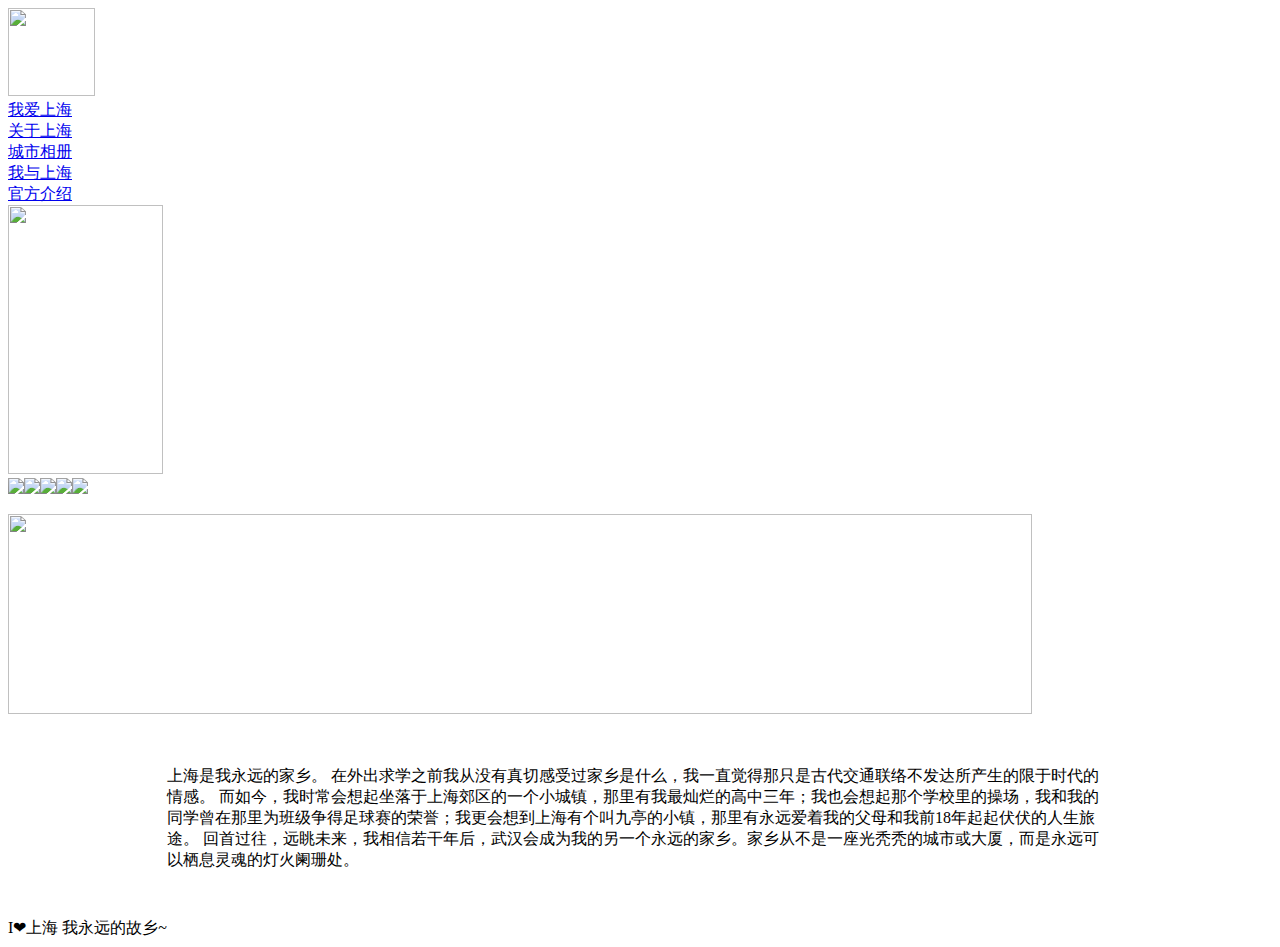
==== index.html @ f1bee692 "Add files via upload" ====
<!doctype html>
<html>
<head>
<meta charset="utf-8">
<title>I❤上海</title>
<LINK rel=stylesheet type=text/css href="css/css.css">

<script src="js/js.js" type="text/javascript"></script>
</head>

<body>
<div id="shanghai">
  <div id="top">
    <div id="logo"><a href="index.html"><img src="images/logo.png" width="87" height="88"></a></div>
  </div>
  <div id="main">
    <div id="Bar">
      <div id="bar01"><a href="index.html">我爱上海</a></div>
      <div id="bar01"><a href="web/about.html">关于上海</a></div>
      <div id="bar01"><a href="web/photo.html">城市相册</a></div>
	  <div id="bar01"><a href="web/memory.html">我与上海</a></div>
	  <div id="bar01"><a href="web/reflection.html">官方介绍</a></div>
      <div id="pic01"><img src="images/pic01.jpg" width="155" height="269"></div>
    </div>
    <div id="content1"><DIV id=idContainer2 class=container>
<TABLE id=idSlider2 border=0 cellSpacing=0 cellPadding=0>
  <TBODY>
  <TR>
    <TD class=td_f><A href="#" ><IMG src="images/path.jpg"></A></TD>
	<TD class=td_f><A href="#" ><IMG src="images/classroom.jpg"></A></TD>
	<TD class=td_f><A href="#" ><IMG src="images/pool.jpg"></A></TD>
	<TD class=td_f><A href="#"><IMG src="images/class.jpg"></A></TD>
	<TD class=td_f><A href="#"><IMG src="images/玩.jpg"></A></TD>
   </TR></TBODY></TABLE>
<UL id=idNum class=num></UL>
</DIV>

<script src="js/js2.js" type="text/javascript"></script>
</div>
  </div>
  <div id="main04"><img src="images/足球赛.png" width="1024" height="200"></div>
  <div id="main02">
    <table width="1022" height="200" border="0" align="center">
      <tr>
        <td><table width="952" border="0" align="center">
          <tr>
            <td>上海是我永远的家乡。
				在外出求学之前我从没有真切感受过家乡是什么，我一直觉得那只是古代交通联络不发达所产生的限于时代的情感。
				而如今，我时常会想起坐落于上海郊区的一个小城镇，那里有我最灿烂的高中三年；我也会想起那个学校里的操场，我和我的同学曾在那里为班级争得足球赛的荣誉；我更会想到上海有个叫九亭的小镇，那里有永远爱着我的父母和我前18年起起伏伏的人生旅途。
				回首过往，远眺未来，我相信若干年后，武汉会成为我的另一个永远的家乡。家乡从不是一座光秃秃的城市或大厦，而是永远可以栖息灵魂的灯火阑珊处。
			  </td>
          </tr>
        </table></td>
      </tr>
    </table>
  </div>
  <div id="footer">I❤上海 我永远的故乡~ </div>
</div>
</body>
</html>
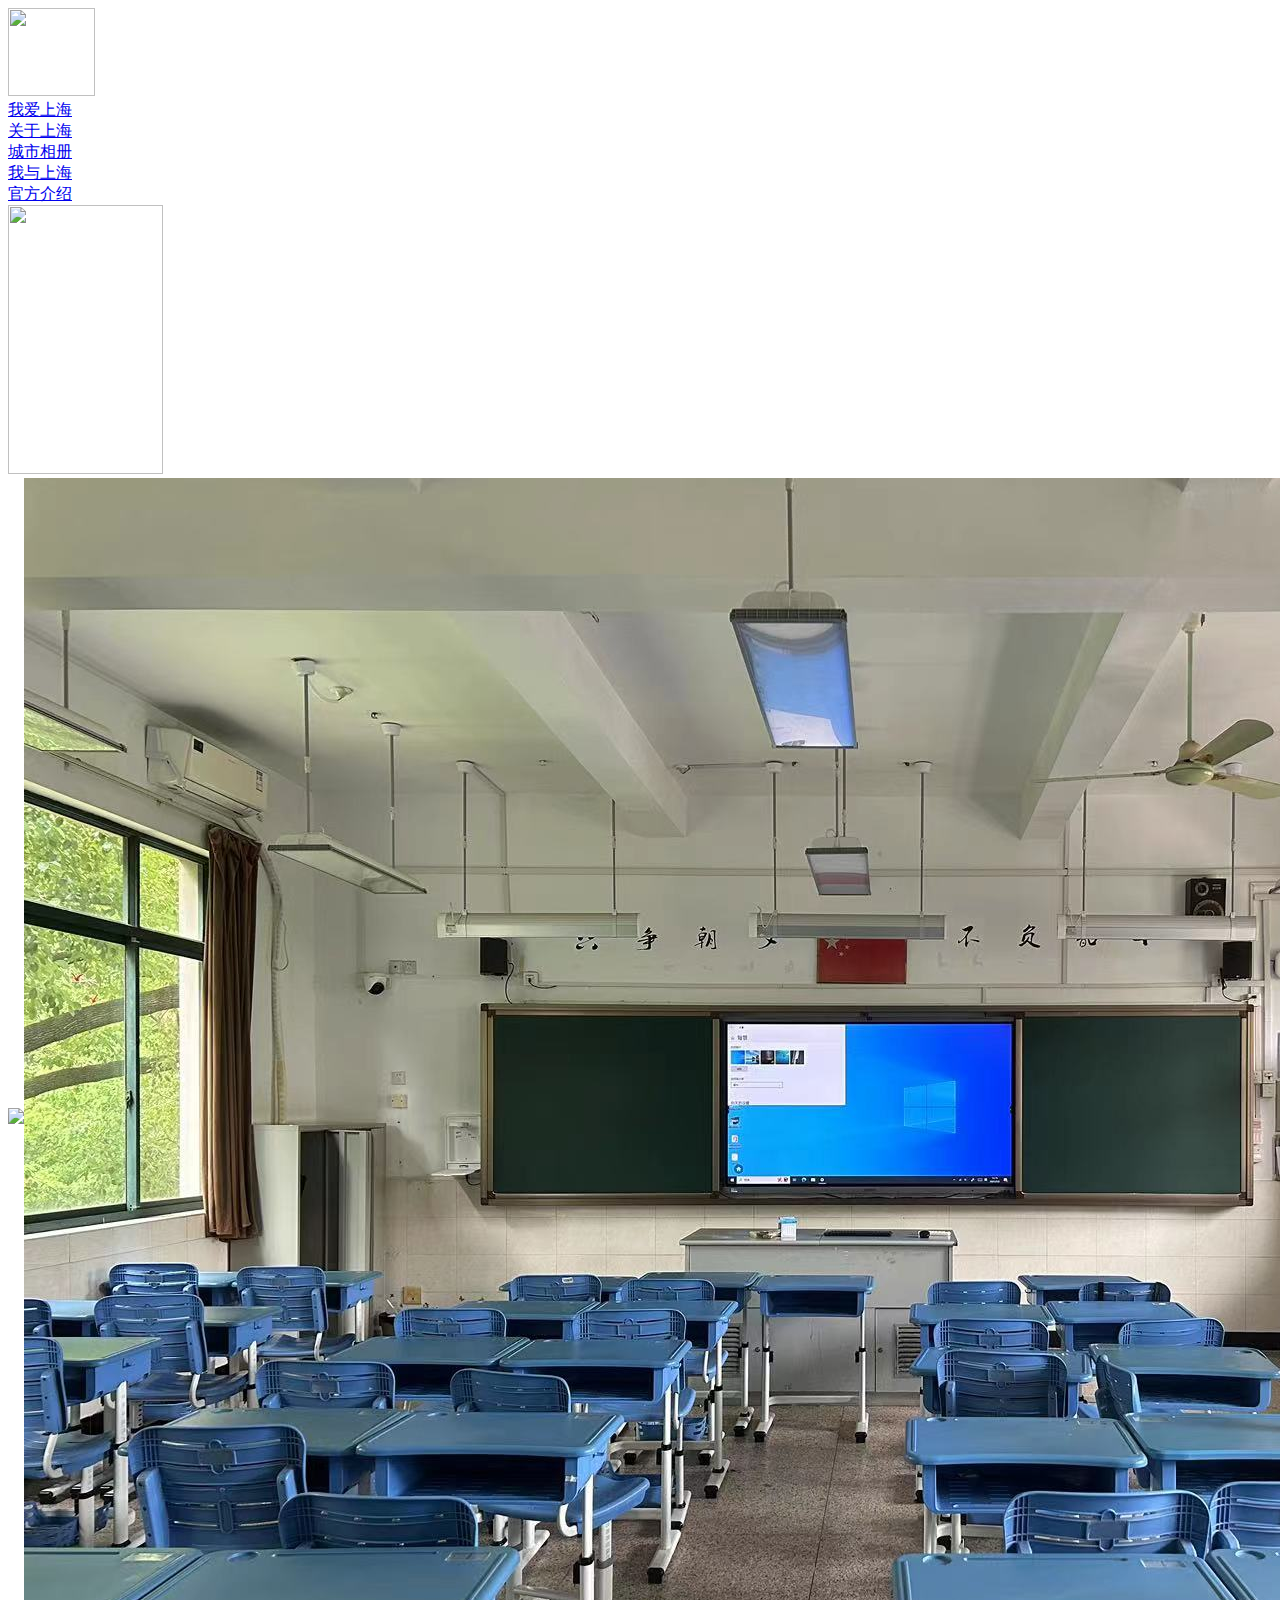
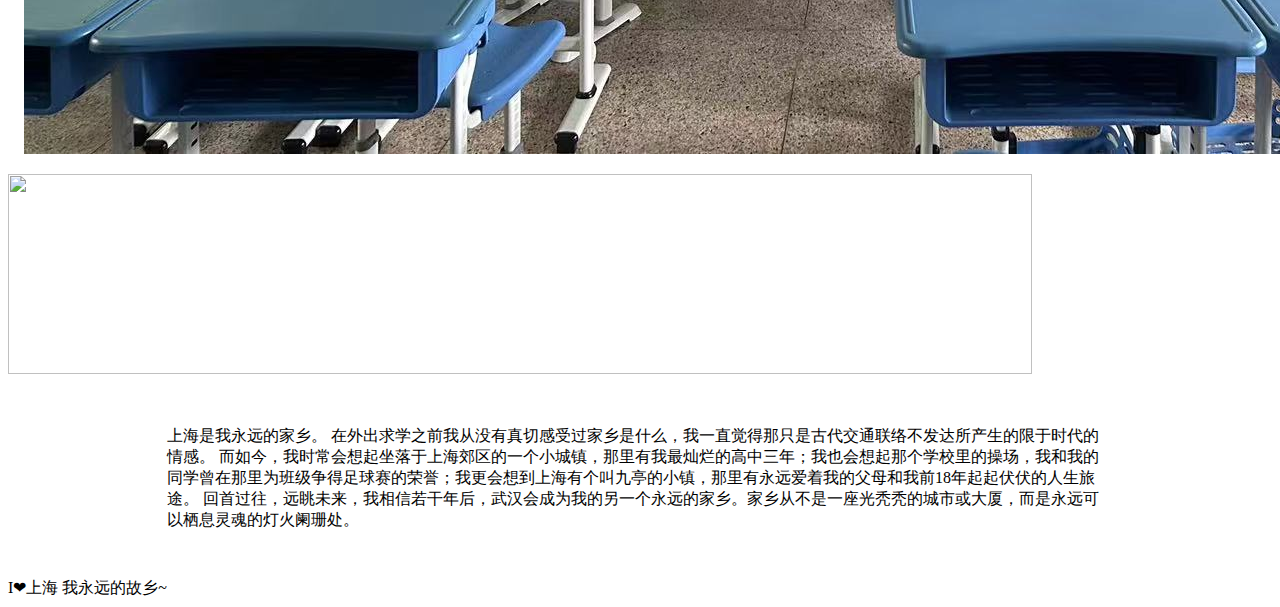
==== commit ac4eb791: "Update index.html" ====
--- a/index.html
+++ b/index.html
@@ -27,7 +27,7 @@
   <TBODY>
   <TR>
     <TD class=td_f><A href="#" ><IMG src="images/path.jpg"></A></TD>
-	<TD class=td_f><A href="#" ><IMG src="images/classroom.jpg"></A></TD>
+	<TD class=td_f><A href="#" ><IMG src="classroom.jpg"></A></TD>
 	<TD class=td_f><A href="#" ><IMG src="images/pool.jpg"></A></TD>
 	<TD class=td_f><A href="#"><IMG src="images/class.jpg"></A></TD>
 	<TD class=td_f><A href="#"><IMG src="images/玩.jpg"></A></TD>
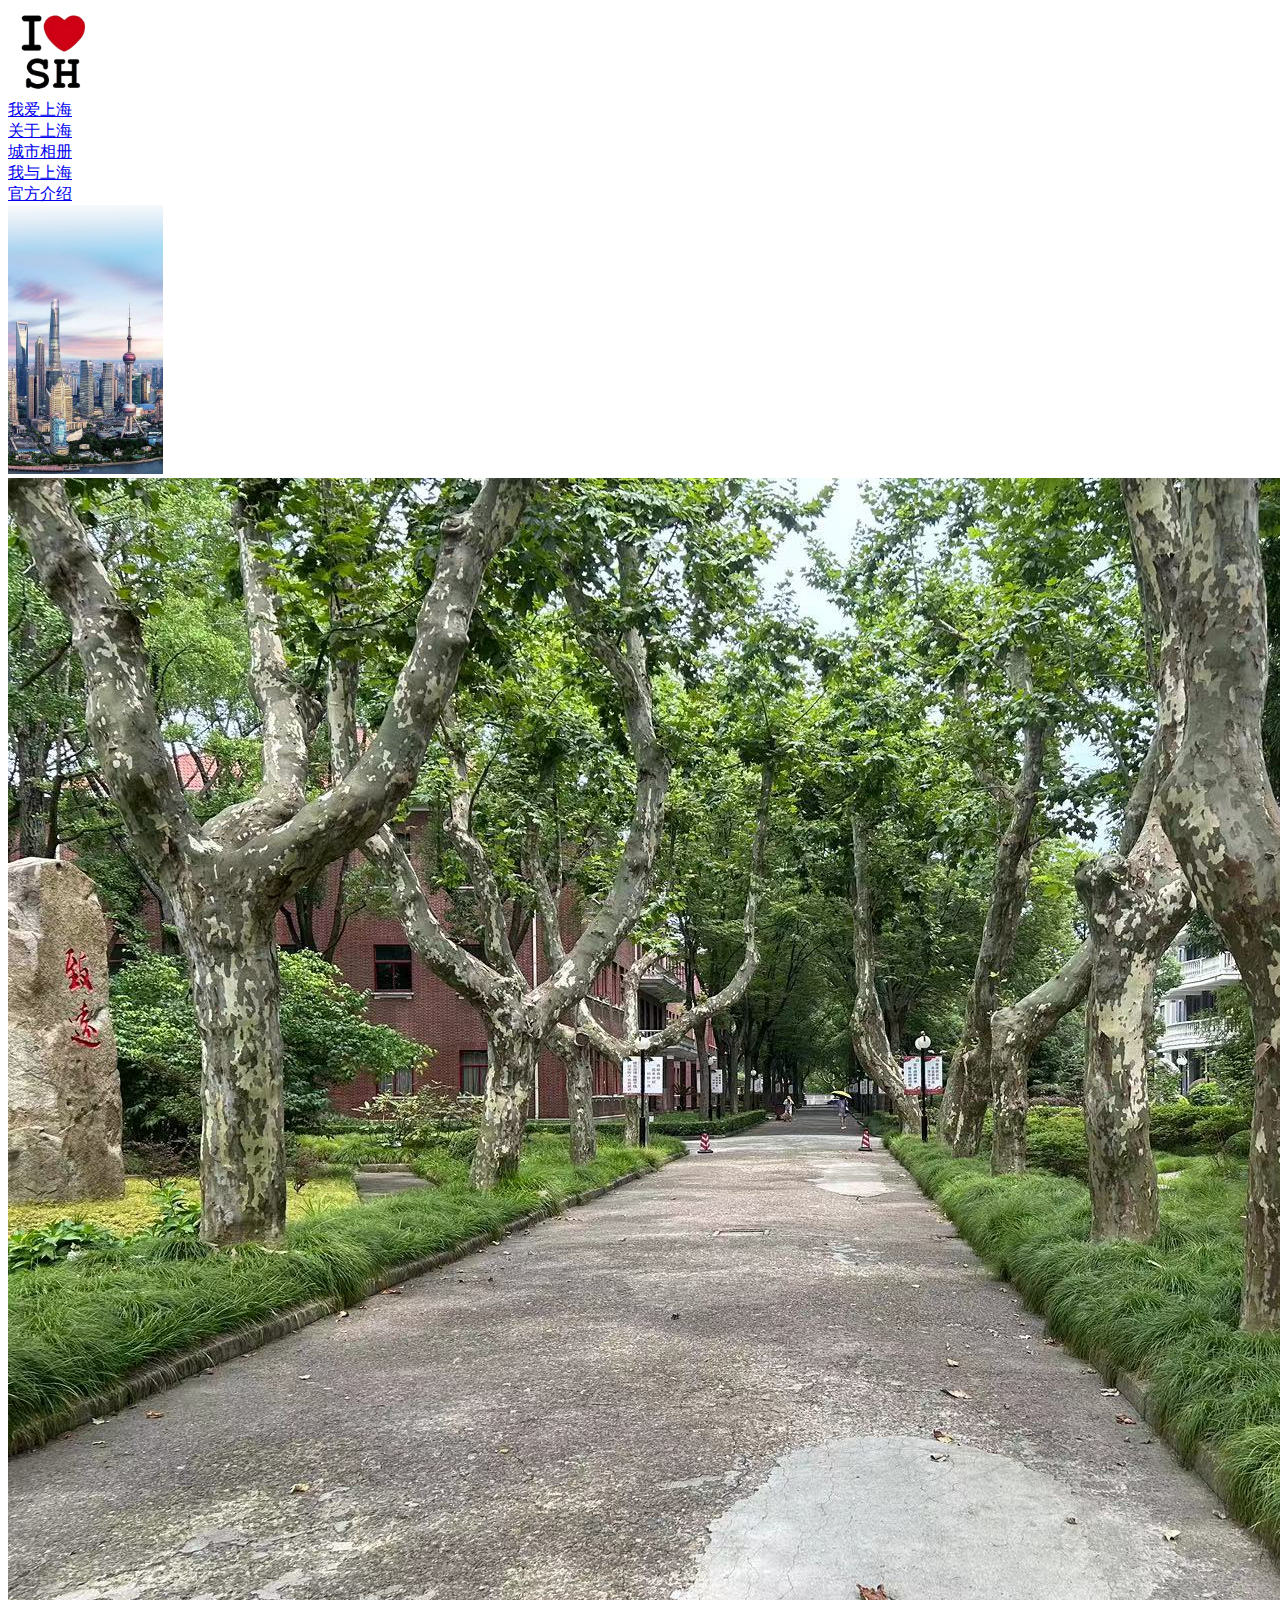
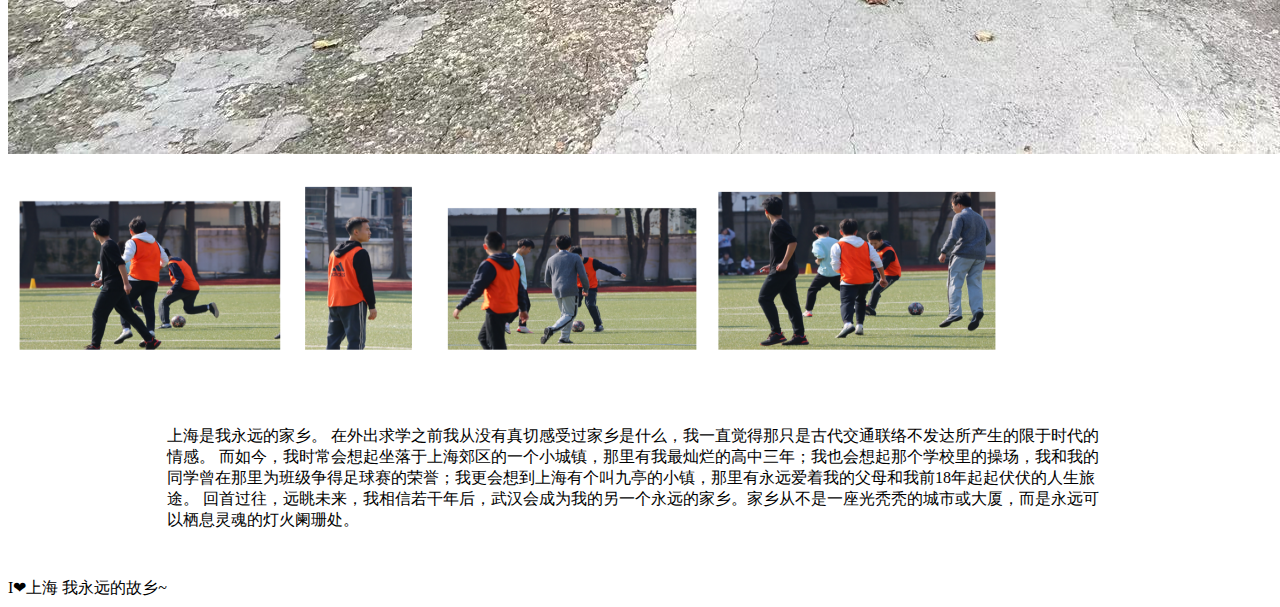
==== commit 7015a535: "Update index.html" ====
--- a/index.html
+++ b/index.html
@@ -11,26 +11,26 @@
 <body>
 <div id="shanghai">
   <div id="top">
-    <div id="logo"><a href="index.html"><img src="images/logo.png" width="87" height="88"></a></div>
+    <div id="logo"><a href="index.html"><img src="logo.png" width="87" height="88"></a></div>
   </div>
   <div id="main">
     <div id="Bar">
       <div id="bar01"><a href="index.html">我爱上海</a></div>
-      <div id="bar01"><a href="web/about.html">关于上海</a></div>
-      <div id="bar01"><a href="web/photo.html">城市相册</a></div>
-	  <div id="bar01"><a href="web/memory.html">我与上海</a></div>
-	  <div id="bar01"><a href="web/reflection.html">官方介绍</a></div>
-      <div id="pic01"><img src="images/pic01.jpg" width="155" height="269"></div>
+      <div id="bar01"><a href="about.html">关于上海</a></div>
+      <div id="bar01"><a href="photo.html">城市相册</a></div>
+	  <div id="bar01"><a href="memory.html">我与上海</a></div>
+	  <div id="bar01"><a href="reflection.html">官方介绍</a></div>
+      <div id="pic01"><img src="pic01.jpg" width="155" height="269"></div>
     </div>
     <div id="content1"><DIV id=idContainer2 class=container>
 <TABLE id=idSlider2 border=0 cellSpacing=0 cellPadding=0>
   <TBODY>
   <TR>
-    <TD class=td_f><A href="#" ><IMG src="images/path.jpg"></A></TD>
+    <TD class=td_f><A href="#" ><IMG src="path.jpg"></A></TD>
 	<TD class=td_f><A href="#" ><IMG src="classroom.jpg"></A></TD>
-	<TD class=td_f><A href="#" ><IMG src="images/pool.jpg"></A></TD>
-	<TD class=td_f><A href="#"><IMG src="images/class.jpg"></A></TD>
-	<TD class=td_f><A href="#"><IMG src="images/玩.jpg"></A></TD>
+	<TD class=td_f><A href="#" ><IMG src="pool.jpg"></A></TD>
+	<TD class=td_f><A href="#"><IMG src="class.jpg"></A></TD>
+	<TD class=td_f><A href="#"><IMG src="玩.jpg"></A></TD>
    </TR></TBODY></TABLE>
 <UL id=idNum class=num></UL>
 </DIV>
@@ -38,7 +38,7 @@
 <script src="js/js2.js" type="text/javascript"></script>
 </div>
   </div>
-  <div id="main04"><img src="images/足球赛.png" width="1024" height="200"></div>
+  <div id="main04"><img src="足球赛.png" width="1024" height="200"></div>
   <div id="main02">
     <table width="1022" height="200" border="0" align="center">
       <tr>
